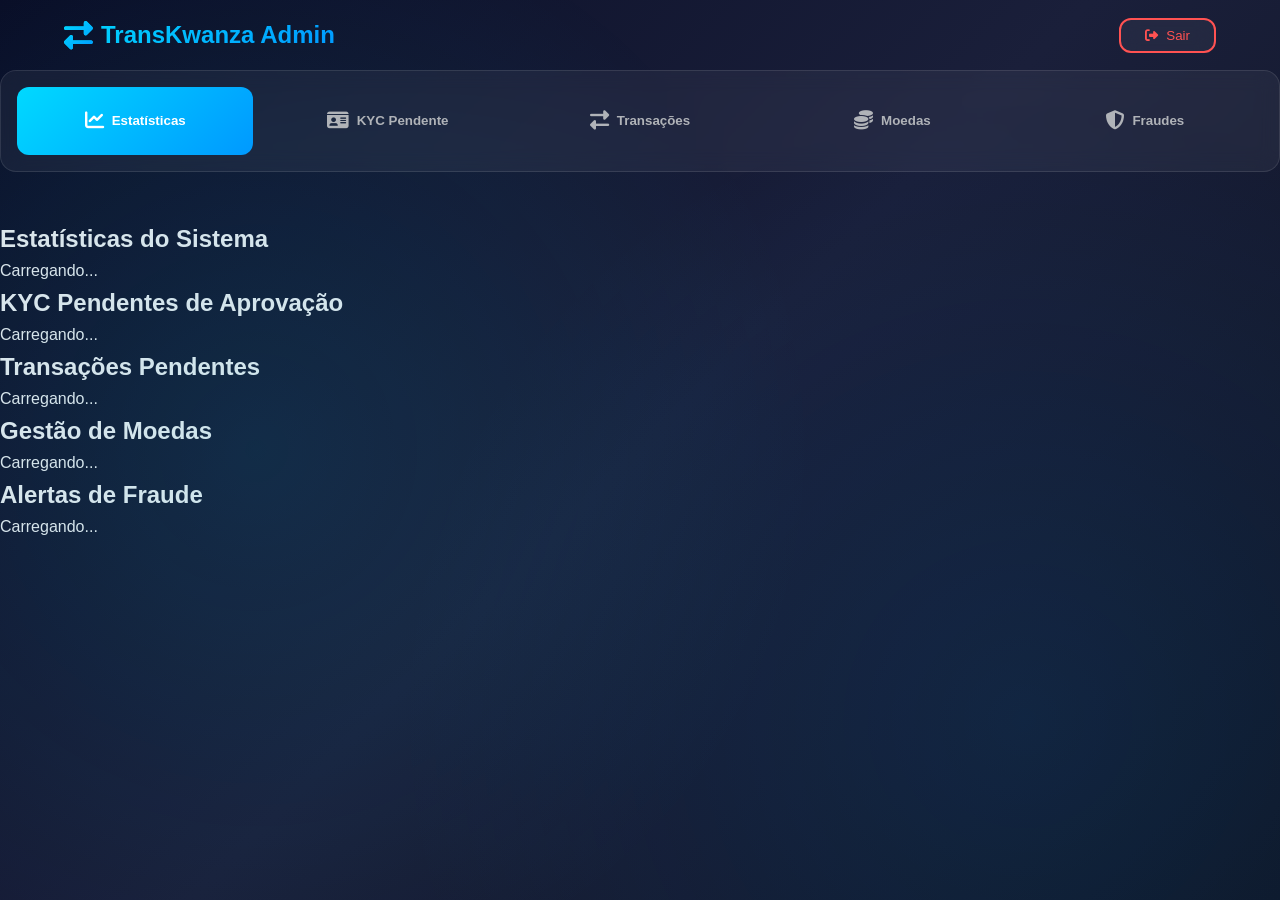
==== admin.html @ 1e2f12ee "🎨 FRONTEND COMPLETO: Login Social + KYC + Admin Dashboard SISTEMA 100% PRONTO PARA PRODUÇÃO!  ======" ====
<!DOCTYPE html>
<html lang="pt-BR" data-theme="dark">
<head>
    <meta charset="UTF-8">
    <meta name="viewport" content="width=device-width, initial-scale=1.0">
    <title>Admin - TransKwanza</title>
    <link rel="stylesheet" href="css/style.css">
    <link rel="stylesheet" href="css/dashboard.css">
    <link rel="stylesheet" href="https://cdnjs.cloudflare.com/ajax/libs/font-awesome/6.4.0/css/all.min.css">
</head>
<body>
    <div class="dashboard-container">
        <div class="dashboard-header">
            <div class="navbar">
                <div class="container">
                    <a href="index.html" class="logo">
                        <i class="fas fa-exchange-alt"></i>
                        <span>TransKwanza Admin</span>
                    </a>
                    <div class="nav-right">
                        <button class="btn-logout" id="logoutBtn">
                            <i class="fas fa-sign-out-alt"></i> Sair
                        </button>
                    </div>
                </div>
            </div>
        </div>

        <div class="dashboard-content">
            <div class="tabs-nav">
                <button class="tab-btn active" data-tab="stats"><i class="fas fa-chart-line"></i> Estatísticas</button>
                <button class="tab-btn" data-tab="kyc"><i class="fas fa-id-card"></i> KYC Pendente</button>
                <button class="tab-btn" data-tab="transactions"><i class="fas fa-exchange-alt"></i> Transações</button>
                <button class="tab-btn" data-tab="currencies"><i class="fas fa-coins"></i> Moedas</button>
                <button class="tab-btn" data-tab="fraud"><i class="fas fa-shield-alt"></i> Fraudes</button>
            </div>

            <div class="tabs-content">
                <div class="tab-pane active" id="stats">
                    <h2>Estatísticas do Sistema</h2>
                    <div id="statsContainer">Carregando...</div>
                </div>

                <div class="tab-pane" id="kyc">
                    <h2>KYC Pendentes de Aprovação</h2>
                    <div id="kycContainer">Carregando...</div>
                </div>

                <div class="tab-pane" id="transactions">
                    <h2>Transações Pendentes</h2>
                    <div id="transactionsContainer">Carregando...</div>
                </div>

                <div class="tab-pane" id="currencies">
                    <h2>Gestão de Moedas</h2>
                    <div id="currenciesContainer">Carregando...</div>
                </div>

                <div class="tab-pane" id="fraud">
                    <h2>Alertas de Fraude</h2>
                    <div id="fraudContainer">Carregando...</div>
                </div>
            </div>
        </div>
    </div>

    <div id="notification-container"></div>

    <script src="js/theme.js"></script>
    <script src="js/notifications.js"></script>
    <script src="js/admin.js"></script>
</body>
</html>
---- css/style.css ----
/* ==================== RESET & VARIABLES ==================== */
* {
    margin: 0;
    padding: 0;
    box-sizing: border-box;
}

:root {
    /* Dark Theme Colors with Glassmorphism */
    --bg-primary: linear-gradient(135deg, #0a0e27 0%, #1a1f3a 100%);
    --bg-secondary: rgba(26, 31, 46, 0.7);
    --bg-tertiary: rgba(37, 45, 61, 0.6);
    --bg-hover: rgba(45, 53, 72, 0.8);
    --bg-glass: rgba(255, 255, 255, 0.05);
    --bg-glass-hover: rgba(255, 255, 255, 0.1);

    /* Text Colors */
    --text-primary: #e4e6eb;
    --text-secondary: #b0b3b8;
    --text-muted: #8a8d91;

    /* Accent Colors */
    --accent-primary: #00d9ff;
    --accent-secondary: #0099ff;
    --accent-success: #00c853;
    --accent-warning: #ffa726;
    --accent-danger: #ff5252;

    /* Gradients */
    --gradient-primary: linear-gradient(135deg, #00d9ff 0%, #0099ff 100%);
    --gradient-success: linear-gradient(135deg, #00e676 0%, #00c853 100%);
    --gradient-bg: linear-gradient(135deg, #0a0e27 0%, #1a1f3a 50%, #0f1524 100%);

    /* Spacing */
    --spacing-xs: 0.5rem;
    --spacing-sm: 1rem;
    --spacing-md: 1.5rem;
    --spacing-lg: 2rem;
    --spacing-xl: 3rem;

    /* Border Radius */
    --radius-sm: 8px;
    --radius-md: 12px;
    --radius-lg: 16px;
    --radius-xl: 24px;

    /* Shadows */
    --shadow-sm: 0 2px 8px rgba(0, 0, 0, 0.3);
    --shadow-md: 0 4px 16px rgba(0, 0, 0, 0.4);
    --shadow-lg: 0 8px 32px rgba(0, 0, 0, 0.5);
    --shadow-glow: 0 0 20px rgba(0, 217, 255, 0.3);

    /* Transitions */
    --transition: all 0.3s ease;

    /* Glass Effect */
    --glass-border: 1px solid rgba(255, 255, 255, 0.1);
    --glass-blur: blur(10px);
}

/* Light Theme */
[data-theme="light"] {
    /* Light Theme Colors */
    --bg-primary: linear-gradient(135deg, #e3f2fd 0%, #bbdefb 100%);
    --bg-secondary: rgba(255, 255, 255, 0.8);
    --bg-tertiary: rgba(245, 245, 245, 0.9);
    --bg-hover: rgba(224, 224, 224, 0.9);
    --bg-glass: rgba(255, 255, 255, 0.6);
    --bg-glass-hover: rgba(255, 255, 255, 0.8);

    /* Text Colors */
    --text-primary: #1a1a1a;
    --text-secondary: #424242;
    --text-muted: #757575;

    /* Shadows for light theme */
    --shadow-sm: 0 2px 8px rgba(0, 0, 0, 0.1);
    --shadow-md: 0 4px 16px rgba(0, 0, 0, 0.12);
    --shadow-lg: 0 8px 32px rgba(0, 0, 0, 0.15);
    --shadow-glow: 0 0 20px rgba(0, 217, 255, 0.4);

    /* Glass Effect for light */
    --glass-border: 1px solid rgba(0, 0, 0, 0.1);
    --gradient-bg: linear-gradient(135deg, #e3f2fd 0%, #bbdefb 50%, #90caf9 100%);
}

[data-theme="light"] body::before {
    background:
        radial-gradient(circle at 20% 50%, rgba(0, 217, 255, 0.15) 0%, transparent 50%),
        radial-gradient(circle at 80% 80%, rgba(0, 153, 255, 0.15) 0%, transparent 50%);
}

/* ==================== BASE STYLES ==================== */
body {
    font-family: -apple-system, BlinkMacSystemFont, 'Segoe UI', Roboto, 'Helvetica Neue', Arial, sans-serif;
    background: var(--gradient-bg);
    background-attachment: fixed;
    color: var(--text-primary);
    line-height: 1.6;
    overflow-x: hidden;
    position: relative;
}

/* Animated background particles */
body::before {
    content: '';
    position: fixed;
    top: 0;
    left: 0;
    width: 100%;
    height: 100%;
    background:
        radial-gradient(circle at 20% 50%, rgba(0, 217, 255, 0.1) 0%, transparent 50%),
        radial-gradient(circle at 80% 80%, rgba(0, 153, 255, 0.1) 0%, transparent 50%);
    pointer-events: none;
    z-index: 0;
}

.container {
    max-width: 1200px;
    margin: 0 auto;
    padding: 0 var(--spacing-md);
    position: relative;
    z-index: 1;
}

img {
    max-width: 100%;
    display: block;
}

a {
    text-decoration: none;
    color: inherit;
    transition: var(--transition);
}

/* ==================== HEADER & NAVIGATION ==================== */
header {
    background: var(--bg-secondary);
    backdrop-filter: var(--glass-blur);
    -webkit-backdrop-filter: var(--glass-blur);
    position: sticky;
    top: 0;
    z-index: 1000;
    border-bottom: var(--glass-border);
    box-shadow: var(--shadow-sm);
}

.navbar {
    padding: var(--spacing-sm) 0;
}

.navbar .container {
    display: flex;
    justify-content: space-between;
    align-items: center;
}

.logo {
    display: flex;
    align-items: center;
    gap: var(--spacing-xs);
    font-size: 1.5rem;
    font-weight: bold;
    background: var(--gradient-primary);
    -webkit-background-clip: text;
    -webkit-text-fill-color: transparent;
    background-clip: text;
    cursor: pointer;
    transition: var(--transition);
}

.logo:hover {
    filter: brightness(1.2);
    transform: scale(1.05);
}

.logo i {
    font-size: 1.8rem;
    background: var(--gradient-primary);
    -webkit-background-clip: text;
    -webkit-text-fill-color: transparent;
}

.nav-menu {
    display: flex;
    list-style: none;
    gap: var(--spacing-md);
    align-items: center;
}

.nav-menu a {
    padding: var(--spacing-xs) var(--spacing-sm);
    border-radius: var(--radius-sm);
    transition: var(--transition);
}

.nav-menu a:hover {
    background: var(--bg-glass-hover);
    backdrop-filter: var(--glass-blur);
}

.nav-menu a.active {
    color: var(--accent-primary);
    background: var(--bg-glass);
}

.hamburger {
    display: none;
    flex-direction: column;
    gap: 5px;
    cursor: pointer;
    padding: var(--spacing-xs);
}

.hamburger span {
    width: 25px;
    height: 3px;
    background: var(--text-primary);
    border-radius: 3px;
    transition: var(--transition);
}

/* Theme Toggle */
.theme-toggle {
    display: flex;
    align-items: center;
    gap: var(--spacing-xs);
    padding: var(--spacing-xs);
    background: var(--bg-glass);
    backdrop-filter: var(--glass-blur);
    border: var(--glass-border);
    border-radius: var(--radius-lg);
    cursor: pointer;
    transition: var(--transition);
}

.theme-toggle:hover {
    background: var(--bg-glass-hover);
}

.theme-toggle-switch {
    position: relative;
    width: 50px;
    height: 26px;
    background: var(--bg-tertiary);
    border-radius: 13px;
    transition: var(--transition);
}

.theme-toggle-switch::before {
    content: '';
    position: absolute;
    width: 22px;
    height: 22px;
    border-radius: 50%;
    background: var(--gradient-primary);
    top: 2px;
    left: 2px;
    transition: var(--transition);
    box-shadow: var(--shadow-sm);
}

[data-theme="light"] .theme-toggle-switch::before {
    transform: translateX(24px);
}

.theme-toggle i {
    font-size: 1.2rem;
    transition: var(--transition);
}

.theme-icon-sun {
    color: #ffa726;
}

.theme-icon-moon {
    color: #00d9ff;
}

/* ==================== BUTTONS ==================== */
.btn-primary,
.btn-secondary,
.btn-send {
    padding: var(--spacing-xs) var(--spacing-md);
    border-radius: var(--radius-md);
    font-weight: 600;
    cursor: pointer;
    border: none;
    transition: var(--transition);
    display: inline-flex;
    align-items: center;
    gap: var(--spacing-xs);
    position: relative;
    overflow: hidden;
}

.btn-primary {
    background: var(--gradient-primary);
    color: white;
    box-shadow: var(--shadow-md);
}

.btn-primary::before {
    content: '';
    position: absolute;
    top: 0;
    left: -100%;
    width: 100%;
    height: 100%;
    background: linear-gradient(90deg, transparent, rgba(255, 255, 255, 0.2), transparent);
    transition: left 0.5s;
}

.btn-primary:hover::before {
    left: 100%;
}

.btn-primary:hover {
    transform: translateY(-2px);
    box-shadow: var(--shadow-glow);
}

.btn-secondary {
    background: var(--bg-glass);
    backdrop-filter: var(--glass-blur);
    border: 2px solid var(--accent-primary);
    color: var(--accent-primary);
}

.btn-secondary:hover {
    background: var(--accent-primary);
    color: white;
    box-shadow: var(--shadow-glow);
}

.btn-send {
    width: 100%;
    justify-content: center;
    background: var(--gradient-success);
    color: white;
    font-size: 1.1rem;
    padding: var(--spacing-md);
    box-shadow: var(--shadow-md);
}

.btn-send:hover {
    transform: translateY(-2px);
    box-shadow: 0 8px 32px rgba(0, 200, 83, 0.4);
}

.btn-large {
    padding: var(--spacing-md) var(--spacing-xl);
    font-size: 1.1rem;
}

/* ==================== HERO SECTION ==================== */
.hero {
    padding: var(--spacing-xl) 0;
    text-align: center;
    position: relative;
}

.hero-content h1 {
    font-size: 3rem;
    margin-bottom: var(--spacing-sm);
    background: var(--gradient-primary);
    -webkit-background-clip: text;
    -webkit-text-fill-color: transparent;
    background-clip: text;
    animation: glow 2s ease-in-out infinite alternate;
}

@keyframes glow {
    from {
        filter: drop-shadow(0 0 5px rgba(0, 217, 255, 0.5));
    }
    to {
        filter: drop-shadow(0 0 20px rgba(0, 217, 255, 0.8));
    }
}

.hero-content h2 {
    font-size: 2rem;
    color: var(--text-secondary);
    margin-bottom: var(--spacing-md);
}

.hero-content p {
    font-size: 1.2rem;
    color: var(--text-secondary);
    max-width: 700px;
    margin: 0 auto var(--spacing-lg);
}

.hero-features {
    display: flex;
    justify-content: center;
    gap: var(--spacing-lg);
    flex-wrap: wrap;
}

.hero-features .feature {
    display: flex;
    align-items: center;
    gap: var(--spacing-xs);
    padding: var(--spacing-sm) var(--spacing-md);
    background: var(--bg-glass);
    backdrop-filter: var(--glass-blur);
    border: var(--glass-border);
    border-radius: var(--radius-lg);
    box-shadow: var(--shadow-sm);
    transition: var(--transition);
}

.hero-features .feature:hover {
    background: var(--bg-glass-hover);
    transform: translateY(-5px);
    box-shadow: var(--shadow-md);
}

.hero-features .feature i {
    font-size: 1.5rem;
    color: var(--accent-success);
}

/* ==================== CALCULATOR SECTION ==================== */
.calculator-section {
    padding: var(--spacing-xl) 0;
    position: relative;
}

.calculator-card {
    max-width: 600px;
    margin: 0 auto;
    background: var(--bg-glass);
    backdrop-filter: var(--glass-blur);
    -webkit-backdrop-filter: var(--glass-blur);
    padding: var(--spacing-xl);
    border-radius: var(--radius-xl);
    border: var(--glass-border);
    box-shadow: var(--shadow-lg);
}

.calculator-card h2 {
    text-align: center;
    margin-bottom: var(--spacing-xs);
    font-size: 2rem;
}

.calculator-card .subtitle {
    text-align: center;
    color: var(--text-secondary);
    margin-bottom: var(--spacing-lg);
}

.currency-group {
    margin-bottom: var(--spacing-md);
}

.currency-group label {
    display: block;
    margin-bottom: var(--spacing-xs);
    color: var(--text-secondary);
    font-weight: 600;
}

.input-group {
    display: grid;
    grid-template-columns: 1fr 1fr;
    gap: var(--spacing-sm);
}

.currency-select,
.amount-input {
    padding: var(--spacing-md);
    background: var(--bg-glass);
    backdrop-filter: var(--glass-blur);
    border: var(--glass-border);
    border-radius: var(--radius-md);
    color: var(--text-primary);
    font-size: 1rem;
    transition: var(--transition);
}

.currency-select:focus,
.amount-input:focus {
    outline: none;
    border-color: var(--accent-primary);
    box-shadow: 0 0 0 3px rgba(0, 217, 255, 0.2);
    background: var(--bg-glass-hover);
}

.currency-select {
    cursor: pointer;
    font-size: 0.95rem;
}

.amount-input {
    text-align: right;
    font-weight: 600;
}

.swap-container {
    display: flex;
    justify-content: center;
    margin: var(--spacing-md) 0;
}

.swap-btn {
    width: 48px;
    height: 48px;
    border-radius: 50%;
    background: var(--gradient-primary);
    border: none;
    color: white;
    font-size: 1.2rem;
    cursor: pointer;
    transition: var(--transition);
    box-shadow: var(--shadow-md);
}

.swap-btn:hover {
    transform: rotate(180deg) scale(1.1);
    box-shadow: var(--shadow-glow);
}

.exchange-info {
    background: var(--bg-glass);
    backdrop-filter: var(--glass-blur);
    padding: var(--spacing-md);
    border-radius: var(--radius-md);
    border: var(--glass-border);
    margin: var(--spacing-lg) 0;
}

.info-row {
    display: flex;
    justify-content: space-between;
    padding: var(--spacing-xs) 0;
}

.info-row.small {
    font-size: 0.85rem;
    color: var(--text-muted);
    justify-content: space-between;
    align-items: center;
    gap: var(--spacing-sm);
}

.btn-refresh-rates {
    display: flex;
    align-items: center;
    justify-content: center;
    width: 36px;
    height: 36px;
    background: var(--bg-glass);
    backdrop-filter: var(--glass-blur);
    border: var(--glass-border);
    border-radius: var(--radius-md);
    color: var(--accent-primary);
    cursor: pointer;
    transition: var(--transition);
    font-size: 1rem;
}

.btn-refresh-rates:hover:not(:disabled) {
    background: var(--bg-glass-hover);
    border-color: var(--accent-primary);
    transform: translateY(-2px);
    box-shadow: var(--shadow-glow);
}

.btn-refresh-rates:active:not(:disabled) {
    transform: translateY(0);
}

.btn-refresh-rates:disabled {
    opacity: 0.6;
    cursor: not-allowed;
}

.btn-refresh-rates i {
    transition: transform 0.6s ease;
}

.btn-refresh-rates:hover:not(:disabled) i {
    transform: rotate(180deg);
}

/* ==================== HOW IT WORKS ==================== */
.how-it-works {
    padding: var(--spacing-xl) 0;
    text-align: center;
}

.how-it-works h2 {
    font-size: 2.5rem;
    margin-bottom: var(--spacing-xs);
}

.how-it-works .subtitle {
    color: var(--text-secondary);
    margin-bottom: var(--spacing-xl);
    font-size: 1.1rem;
}

.steps {
    display: grid;
    grid-template-columns: repeat(auto-fit, minmax(250px, 1fr));
    gap: var(--spacing-lg);
    margin-top: var(--spacing-xl);
}

.step {
    background: var(--bg-glass);
    backdrop-filter: var(--glass-blur);
    border: var(--glass-border);
    padding: var(--spacing-lg);
    border-radius: var(--radius-lg);
    transition: var(--transition);
    position: relative;
}

.step:hover {
    transform: translateY(-10px);
    box-shadow: var(--shadow-lg);
    background: var(--bg-glass-hover);
}

.step-number {
    position: absolute;
    top: -15px;
    left: 50%;
    transform: translateX(-50%);
    width: 40px;
    height: 40px;
    background: var(--gradient-primary);
    border-radius: 50%;
    display: flex;
    align-items: center;
    justify-content: center;
    font-weight: bold;
    font-size: 1.2rem;
    box-shadow: var(--shadow-md);
}

.step i {
    font-size: 3rem;
    color: var(--accent-primary);
    margin: var(--spacing-md) 0;
}

.step h3 {
    font-size: 1.3rem;
    margin-bottom: var(--spacing-sm);
}

.step p {
    color: var(--text-secondary);
}

/* ==================== COUNTRIES SECTION ==================== */
.countries-section {
    padding: var(--spacing-xl) 0;
    text-align: center;
}

.countries-section h2 {
    font-size: 2.5rem;
    margin-bottom: var(--spacing-xs);
}

.countries-section .subtitle {
    color: var(--text-secondary);
    margin-bottom: var(--spacing-xl);
    font-size: 1.1rem;
}

.countries-grid {
    display: grid;
    grid-template-columns: repeat(auto-fit, minmax(150px, 1fr));
    gap: var(--spacing-md);
    margin-top: var(--spacing-xl);
}

.country-card {
    background: var(--bg-glass);
    backdrop-filter: var(--glass-blur);
    border: var(--glass-border);
    padding: var(--spacing-lg);
    border-radius: var(--radius-lg);
    transition: var(--transition);
    cursor: pointer;
}

.country-card:hover {
    transform: translateY(-5px) scale(1.05);
    box-shadow: var(--shadow-lg);
    background: var(--bg-glass-hover);
}

.country-card .flag {
    font-size: 3rem;
    display: block;
    margin-bottom: var(--spacing-sm);
}

.country-card h3 {
    font-size: 1.1rem;
    margin-bottom: var(--spacing-xs);
}

.country-card p {
    color: var(--text-secondary);
    font-size: 0.9rem;
}

/* ==================== CTA SECTION ==================== */
.cta-section {
    padding: var(--spacing-xl) 0;
    text-align: center;
}

.cta-section h2 {
    font-size: 2.5rem;
    margin-bottom: var(--spacing-sm);
}

.cta-section p {
    color: var(--text-secondary);
    font-size: 1.2rem;
    margin-bottom: var(--spacing-lg);
}

.cta-buttons {
    display: flex;
    gap: var(--spacing-md);
    justify-content: center;
    flex-wrap: wrap;
}

/* ==================== FOOTER ==================== */
footer {
    background: var(--bg-secondary);
    backdrop-filter: var(--glass-blur);
    border-top: var(--glass-border);
    padding: var(--spacing-xl) 0 var(--spacing-md);
    margin-top: var(--spacing-xl);
}

.footer-content {
    display: grid;
    grid-template-columns: repeat(auto-fit, minmax(250px, 1fr));
    gap: var(--spacing-lg);
    margin-bottom: var(--spacing-lg);
}

.footer-section h3 {
    font-size: 1.5rem;
    margin-bottom: var(--spacing-sm);
    background: var(--gradient-primary);
    -webkit-background-clip: text;
    -webkit-text-fill-color: transparent;
    background-clip: text;
}

.footer-section h4 {
    margin-bottom: var(--spacing-sm);
    color: var(--accent-primary);
}

.footer-section ul {
    list-style: none;
}

.footer-section ul li {
    margin-bottom: var(--spacing-xs);
}

.footer-section ul li a:hover {
    color: var(--accent-primary);
}

.footer-section p {
    color: var(--text-secondary);
}

.footer-bottom {
    text-align: center;
    padding-top: var(--spacing-md);
    border-top: 1px solid rgba(255, 255, 255, 0.1);
    color: var(--text-muted);
}

/* ==================== RESPONSIVE ==================== */
@media (max-width: 768px) {
    .container {
        padding: 0 var(--spacing-md);
        max-width: 100%;
    }

    .navbar .container {
        position: relative;
    }

    .hamburger {
        display: flex !important;
    }

    .nav-menu {
        position: absolute;
        top: 100%;
        left: 0;
        right: 0;
        background: rgba(26, 31, 46, 0.95);
        backdrop-filter: blur(20px);
        -webkit-backdrop-filter: blur(20px);
        border: var(--glass-border);
        border-top: 2px solid rgba(0, 217, 255, 0.3);
        flex-direction: column;
        align-items: center;
        padding: var(--spacing-md);
        gap: var(--spacing-sm);
        max-height: 0;
        overflow: hidden;
        opacity: 0;
        transition: all 0.3s ease;
        z-index: 1000;
    }

    [data-theme="light"] .nav-menu {
        background: rgba(255, 255, 255, 0.95);
        border-top: 2px solid rgba(0, 153, 255, 0.3);
    }

    .nav-menu.active {
        max-height: 500px;
        opacity: 1;
        box-shadow: var(--shadow-md);
    }

    .nav-menu li {
        width: 100%;
        text-align: center;
    }

    .nav-menu a {
        display: block;
        width: 100%;
        padding: var(--spacing-sm);
        font-size: 1rem;
    }

    .theme-toggle {
        margin: var(--spacing-xs) auto;
    }

    .hero-content h1 {
        font-size: 2rem;
    }

    .hero-content h2 {
        font-size: 1.5rem;
    }

    .hero-content p {
        font-size: 1rem;
    }

    .calculator-card {
        padding: var(--spacing-md);
    }

    .calculator-card h2 {
        font-size: 1.5rem;
    }

    .input-group {
        grid-template-columns: 1fr;
        gap: var(--spacing-xs);
    }

    .currency-select,
    .amount-input {
        padding: var(--spacing-sm);
        font-size: 1rem;
    }

    .swap-btn {
        width: 40px;
        height: 40px;
        font-size: 1rem;
    }

    .exchange-info {
        padding: var(--spacing-sm);
        font-size: 0.9rem;
    }

    .info-row.small {
        flex-direction: column;
        align-items: flex-start;
        gap: var(--spacing-xs);
    }

    .btn-refresh-rates {
        align-self: flex-end;
    }

    .steps {
        grid-template-columns: 1fr;
    }

    .countries-grid {
        grid-template-columns: repeat(2, 1fr);
    }

    .cta-buttons {
        flex-direction: column;
    }

    .btn-large {
        width: 100%;
        justify-content: center;
    }
}

@media (max-width: 480px) {
    :root {
        --spacing-xl: 2rem;
        --spacing-lg: 1.5rem;
    }

    .hero-content h1 {
        font-size: 1.75rem;
    }

    .countries-grid {
        grid-template-columns: 1fr;
    }
}

/* ==================== UTILITIES ==================== */
.text-center {
    text-align: center;
}

.mt-1 { margin-top: var(--spacing-sm); }
.mt-2 { margin-top: var(--spacing-md); }
.mt-3 { margin-top: var(--spacing-lg); }

.mb-1 { margin-bottom: var(--spacing-sm); }
.mb-2 { margin-bottom: var(--spacing-md); }
.mb-3 { margin-bottom: var(--spacing-lg); }

.hidden {
    display: none !important;
}
---- css/dashboard.css ----
/* ==================== DASHBOARD LAYOUT ==================== */

.dashboard-header {
    position: sticky;
    top: 0;
    z-index: 999;
}

.nav-right {
    display: flex;
    align-items: center;
    gap: var(--spacing-md);
}

.user-info {
    display: flex;
    align-items: center;
    gap: var(--spacing-xs);
    padding: var(--spacing-xs) var(--spacing-md);
    background: var(--bg-glass);
    backdrop-filter: var(--glass-blur);
    border: var(--glass-border);
    border-radius: var(--radius-md);
}

.user-info i {
    font-size: 1.5rem;
    color: var(--accent-primary);
}

.btn-logout {
    display: flex;
    align-items: center;
    gap: var(--spacing-xs);
    padding: var(--spacing-xs) var(--spacing-md);
    background: var(--bg-glass);
    backdrop-filter: var(--glass-blur);
    border: 2px solid var(--accent-danger);
    color: var(--accent-danger);
    border-radius: var(--radius-md);
    cursor: pointer;
    transition: var(--transition);
}

.btn-logout:hover {
    background: var(--accent-danger);
    color: white;
}

/* ==================== MAIN CONTENT ==================== */

.dashboard-main {
    padding: var(--spacing-xl) 0;
}

/* ==================== TABS ==================== */

.tabs-nav {
    display: flex;
    gap: var(--spacing-sm);
    margin-bottom: var(--spacing-xl);
    background: var(--bg-glass);
    backdrop-filter: var(--glass-blur);
    border: var(--glass-border);
    padding: var(--spacing-sm);
    border-radius: var(--radius-lg);
    overflow-x: auto;
}

.tab-btn {
    flex: 1;
    display: flex;
    align-items: center;
    justify-content: center;
    gap: var(--spacing-xs);
    padding: var(--spacing-md);
    background: transparent;
    border: none;
    color: var(--text-secondary);
    border-radius: var(--radius-md);
    cursor: pointer;
    transition: var(--transition);
    white-space: nowrap;
    font-weight: 600;
}

.tab-btn:hover {
    background: var(--bg-hover);
    color: var(--text-primary);
}

.tab-btn.active {
    background: var(--gradient-primary);
    color: white;
}

.tab-btn i {
    font-size: 1.2rem;
}

.tab-content {
    display: none;
}

.tab-content.active {
    display: block;
    animation: fadeIn 0.3s ease;
}

@keyframes fadeIn {
    from {
        opacity: 0;
        transform: translateY(10px);
    }
    to {
        opacity: 1;
        transform: translateY(0);
    }
}

.tab-header {
    text-align: center;
    margin-bottom: var(--spacing-xl);
}

.tab-header h2 {
    font-size: 2rem;
    margin-bottom: var(--spacing-xs);
}

.tab-header p {
    color: var(--text-secondary);
    font-size: 1.1rem;
}

/* ==================== FILTERS ==================== */

.filters-section {
    display: flex;
    align-items: flex-end;
    gap: var(--spacing-md);
    background: var(--bg-glass);
    backdrop-filter: var(--glass-blur);
    border: var(--glass-border);
    padding: var(--spacing-lg);
    border-radius: var(--radius-lg);
    margin-bottom: var(--spacing-xl);
}

.filter-group {
    flex: 1;
}

.filter-group label {
    display: flex;
    align-items: center;
    gap: var(--spacing-xs);
    margin-bottom: var(--spacing-xs);
    color: var(--text-secondary);
    font-weight: 600;
}

.filter-group label i {
    color: var(--accent-primary);
}

.filter-select {
    width: 100%;
    padding: var(--spacing-md);
    background: var(--bg-tertiary);
    border: 2px solid var(--bg-hover);
    border-radius: var(--radius-md);
    color: var(--text-primary);
    font-size: 1rem;
    cursor: pointer;
    transition: var(--transition);
}

.filter-select:focus {
    outline: none;
    border-color: var(--accent-primary);
}

.filter-arrow {
    color: var(--accent-primary);
    font-size: 1.5rem;
    display: flex;
    align-items: center;
    padding-bottom: var(--spacing-md);
}

.btn-filter {
    padding: var(--spacing-md) var(--spacing-lg);
    background: var(--gradient-primary);
    border: none;
    border-radius: var(--radius-md);
    color: white;
    font-weight: 600;
    cursor: pointer;
    transition: var(--transition);
    display: flex;
    align-items: center;
    gap: var(--spacing-xs);
}

.btn-filter:hover {
    transform: translateY(-2px);
    box-shadow: var(--shadow-md);
}

/* ==================== PROPOSALS LIST ==================== */

.proposals-list,
.my-proposals-list {
    display: grid;
    grid-template-columns: repeat(auto-fill, minmax(350px, 1fr));
    gap: var(--spacing-lg);
}

.proposal-card {
    background: var(--bg-glass);
    backdrop-filter: var(--glass-blur);
    border: var(--glass-border);
    border-radius: var(--radius-lg);
    padding: var(--spacing-lg);
    transition: var(--transition);
}

.proposal-card:hover {
    border-color: var(--accent-primary);
    transform: translateY(-5px);
    box-shadow: var(--shadow-glow);
    background: var(--bg-glass-hover);
}

.proposal-header {
    display: flex;
    justify-content: space-between;
    align-items: center;
    margin-bottom: var(--spacing-md);
}

.proposal-currencies {
    display: flex;
    align-items: center;
    gap: var(--spacing-sm);
    font-size: 1.5rem;
}

.currency-badge {
    display: flex;
    align-items: center;
    gap: var(--spacing-xs);
    background: var(--bg-tertiary);
    padding: var(--spacing-xs) var(--spacing-sm);
    border-radius: var(--radius-md);
    font-weight: bold;
}

.currency-arrow {
    color: var(--accent-primary);
}

.proposal-status {
    padding: var(--spacing-xs) var(--spacing-sm);
    border-radius: var(--radius-sm);
    font-size: 0.85rem;
    font-weight: 600;
}

.status-pending {
    background: var(--accent-warning);
    color: var(--bg-primary);
}

.status-matched {
    background: var(--accent-success);
    color: white;
}

.status-completed {
    background: var(--accent-primary);
    color: white;
}

.status-cancelled {
    background: var(--accent-danger);
    color: white;
}

.proposal-amount {
    font-size: 2rem;
    font-weight: bold;
    margin-bottom: var(--spacing-sm);
    color: var(--accent-primary);
}

.proposal-details {
    display: flex;
    flex-direction: column;
    gap: var(--spacing-xs);
    margin-bottom: var(--spacing-md);
    color: var(--text-secondary);
}

.detail-row {
    display: flex;
    justify-content: space-between;
}

.detail-row strong {
    color: var(--text-primary);
}

.proposal-actions {
    display: flex;
    gap: var(--spacing-sm);
}

.btn-accept,
.btn-edit,
.btn-delete,
.btn-view {
    flex: 1;
    padding: var(--spacing-sm) var(--spacing-md);
    border: none;
    border-radius: var(--radius-md);
    font-weight: 600;
    cursor: pointer;
    transition: var(--transition);
    display: flex;
    align-items: center;
    justify-content: center;
    gap: var(--spacing-xs);
}

.btn-accept {
    background: var(--gradient-success);
    color: white;
}

.btn-accept:hover {
    transform: translateY(-2px);
    box-shadow: var(--shadow-md);
}

.btn-view {
    background: var(--gradient-primary);
    color: white;
}

.btn-view:hover {
    transform: translateY(-2px);
    box-shadow: var(--shadow-md);
}

.btn-edit {
    background: var(--bg-tertiary);
    color: var(--accent-primary);
    border: 2px solid var(--accent-primary);
}

.btn-edit:hover {
    background: var(--accent-primary);
    color: white;
}

.btn-delete {
    background: var(--bg-tertiary);
    color: var(--accent-danger);
    border: 2px solid var(--accent-danger);
}

.btn-delete:hover {
    background: var(--accent-danger);
    color: white;
}

.empty-state {
    text-align: center;
    padding: var(--spacing-xl);
    color: var(--text-secondary);
}

.empty-state i {
    font-size: 4rem;
    color: var(--bg-hover);
    margin-bottom: var(--spacing-md);
}

.empty-state h3 {
    font-size: 1.5rem;
    margin-bottom: var(--spacing-sm);
    color: var(--text-primary);
}

/* ==================== MODAL ==================== */

.modal {
    display: none;
    position: fixed;
    top: 0;
    left: 0;
    right: 0;
    bottom: 0;
    background: rgba(0, 0, 0, 0.8);
    z-index: 9999;
    align-items: center;
    justify-content: center;
    padding: var(--spacing-md);
}

.modal.active {
    display: flex;
    animation: modalFadeIn 0.3s ease;
}

@keyframes modalFadeIn {
    from {
        opacity: 0;
    }
    to {
        opacity: 1;
    }
}

.modal-content {
    background: var(--bg-glass);
    backdrop-filter: var(--glass-blur);
    border: var(--glass-border);
    border-radius: var(--radius-xl);
    max-width: 500px;
    width: 100%;
    max-height: 90vh;
    overflow-y: auto;
    animation: modalSlideIn 0.3s ease;
    box-shadow: var(--shadow-lg);
}

@keyframes modalSlideIn {
    from {
        transform: translateY(-50px);
        opacity: 0;
    }
    to {
        transform: translateY(0);
        opacity: 1;
    }
}

.modal-header {
    display: flex;
    justify-content: space-between;
    align-items: center;
    padding: var(--spacing-lg);
    border-bottom: 2px solid var(--bg-hover);
}

.modal-header h3 {
    font-size: 1.5rem;
}

.modal-close {
    background: none;
    border: none;
    color: var(--text-secondary);
    font-size: 1.5rem;
    cursor: pointer;
    transition: var(--transition);
    padding: var(--spacing-xs);
}

.modal-close:hover {
    color: var(--accent-danger);
}

.modal-form {
    padding: var(--spacing-lg);
}

.readonly-field {
    display: flex;
    justify-content: space-between;
    align-items: center;
    padding: var(--spacing-md);
    background: var(--bg-tertiary);
    border-radius: var(--radius-md);
    font-weight: 600;
}

.readonly-field span:first-child {
    color: var(--text-secondary);
}

.readonly-field span:last-child {
    color: var(--accent-primary);
    font-size: 1.2rem;
}

.form-divider {
    height: 2px;
    background: var(--bg-hover);
    margin: var(--spacing-lg) 0;
}

.modal-form h4 {
    margin-bottom: var(--spacing-md);
    color: var(--accent-primary);
}

.modal-form .form-group {
    margin-bottom: var(--spacing-md);
}

.modal-form label {
    display: block;
    margin-bottom: var(--spacing-xs);
    color: var(--text-secondary);
    font-weight: 600;
}

.modal-form input {
    width: 100%;
    padding: var(--spacing-md);
    background: var(--bg-tertiary);
    border: 2px solid var(--bg-hover);
    border-radius: var(--radius-md);
    color: var(--text-primary);
    font-size: 1rem;
    transition: var(--transition);
}

.modal-form input:focus {
    outline: none;
    border-color: var(--accent-primary);
    box-shadow: 0 0 0 3px rgba(0, 217, 255, 0.1);
}

.modal-actions {
    display: flex;
    gap: var(--spacing-sm);
    margin-top: var(--spacing-lg);
}

.modal-actions button {
    flex: 1;
    padding: var(--spacing-md);
    border-radius: var(--radius-md);
    font-weight: 600;
    cursor: pointer;
    transition: var(--transition);
    display: flex;
    align-items: center;
    justify-content: center;
    gap: var(--spacing-xs);
}

/* ==================== RESPONSIVE ==================== */

@media (max-width: 768px) {
    .dashboard-header .navbar .container {
        flex-wrap: wrap;
        gap: var(--spacing-sm);
    }

    .nav-right {
        gap: var(--spacing-xs);
        flex-wrap: wrap;
    }

    .theme-toggle {
        order: 1;
    }

    .user-info {
        order: 2;
        padding: var(--spacing-xs);
    }

    .user-info span {
        display: none;
    }

    .btn-logout {
        order: 3;
        padding: var(--spacing-xs);
    }

    .btn-logout span {
        display: none;
    }

    .dashboard-main {
        padding: var(--spacing-md) 0;
    }

    .tabs-nav {
        flex-wrap: nowrap;
        overflow-x: auto;
        -webkit-overflow-scrolling: touch;
        scrollbar-width: thin;
    }

    .tab-btn {
        flex: 0 0 auto;
        min-width: 120px;
        padding: var(--spacing-sm);
    }

    .tab-btn span {
        display: none;
    }

    .tab-btn i {
        font-size: 1.5rem;
    }

    .tab-header h2 {
        font-size: 1.5rem;
    }

    .tab-header p {
        font-size: 0.9rem;
    }

    .filters-section {
        flex-direction: column;
        gap: var(--spacing-md);
    }

    .filter-group {
        width: 100%;
    }

    .filter-arrow {
        transform: rotate(90deg);
        padding: var(--spacing-xs) 0;
    }

    .proposals-list,
    .my-proposals-list {
        grid-template-columns: 1fr;
        gap: var(--spacing-md);
    }

    .calculator-card {
        padding: var(--spacing-md);
    }

    .currency-group label {
        font-size: 0.9rem;
    }

    .input-group {
        flex-direction: column;
        gap: var(--spacing-sm);
    }

    .currency-select,
    .amount-input {
        font-size: 1rem;
    }

    .modal-content {
        max-height: 95vh;
        margin: var(--spacing-sm);
        width: calc(100% - var(--spacing-md) * 2);
    }
}

@media (max-width: 480px) {
    .proposal-card {
        padding: var(--spacing-md);
    }

    .proposal-amount {
        font-size: 1.5rem;
    }

    .proposal-actions {
        flex-direction: column;
    }

    .modal-form {
        padding: var(--spacing-md);
    }
}
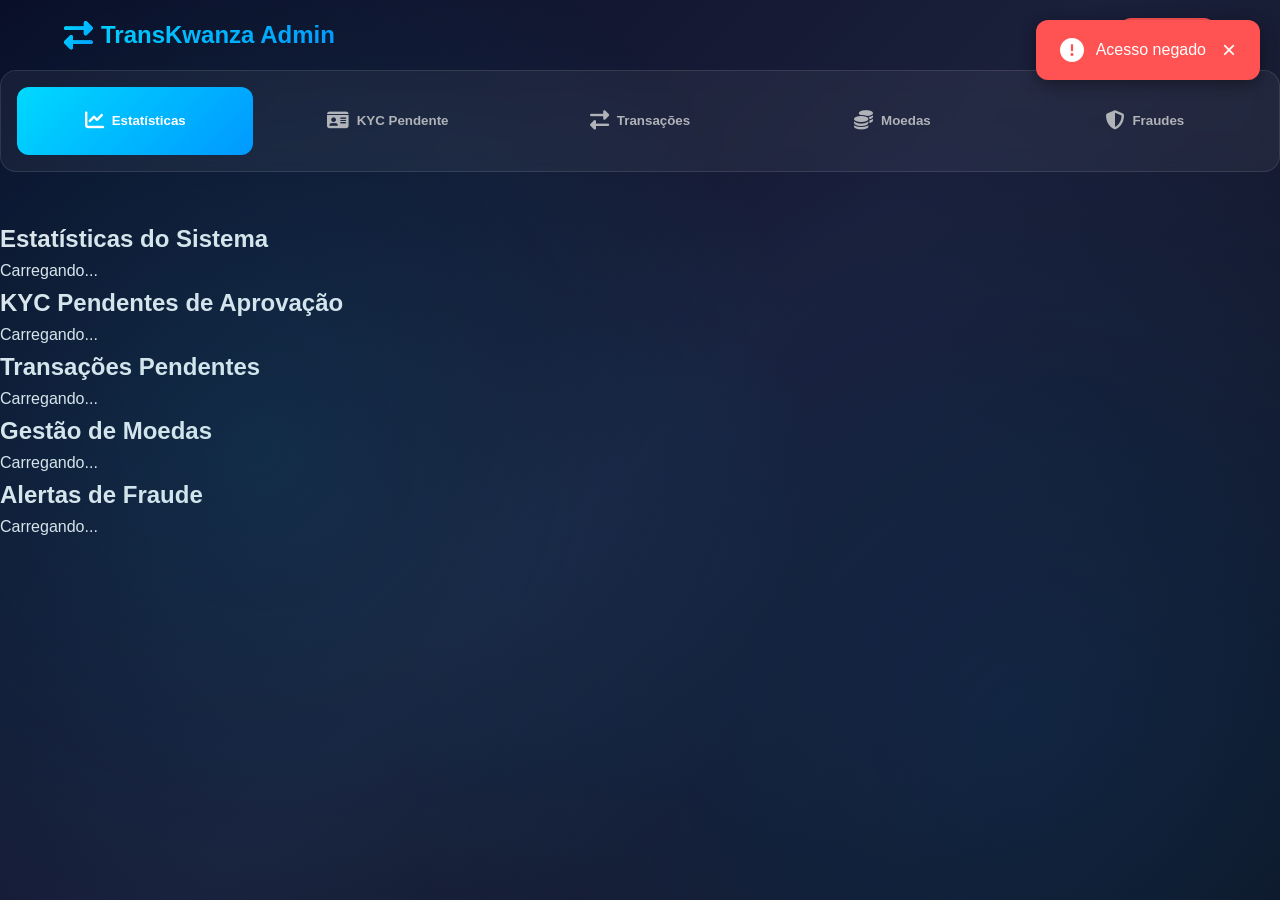
==== commit 1661e992: "🔧 Corrige integração de scripts e adiciona logout ao admin - Fix: admin.html e kyc.html agora carreg" ====
--- a/admin.html
+++ b/admin.html
@@ -67,7 +67,7 @@
     <div id="notification-container"></div>
 
     <script src="js/theme.js"></script>
-    <script src="js/notifications.js"></script>
+    <script src="js/main.js"></script>
     <script src="js/admin.js"></script>
 </body>
 </html>
